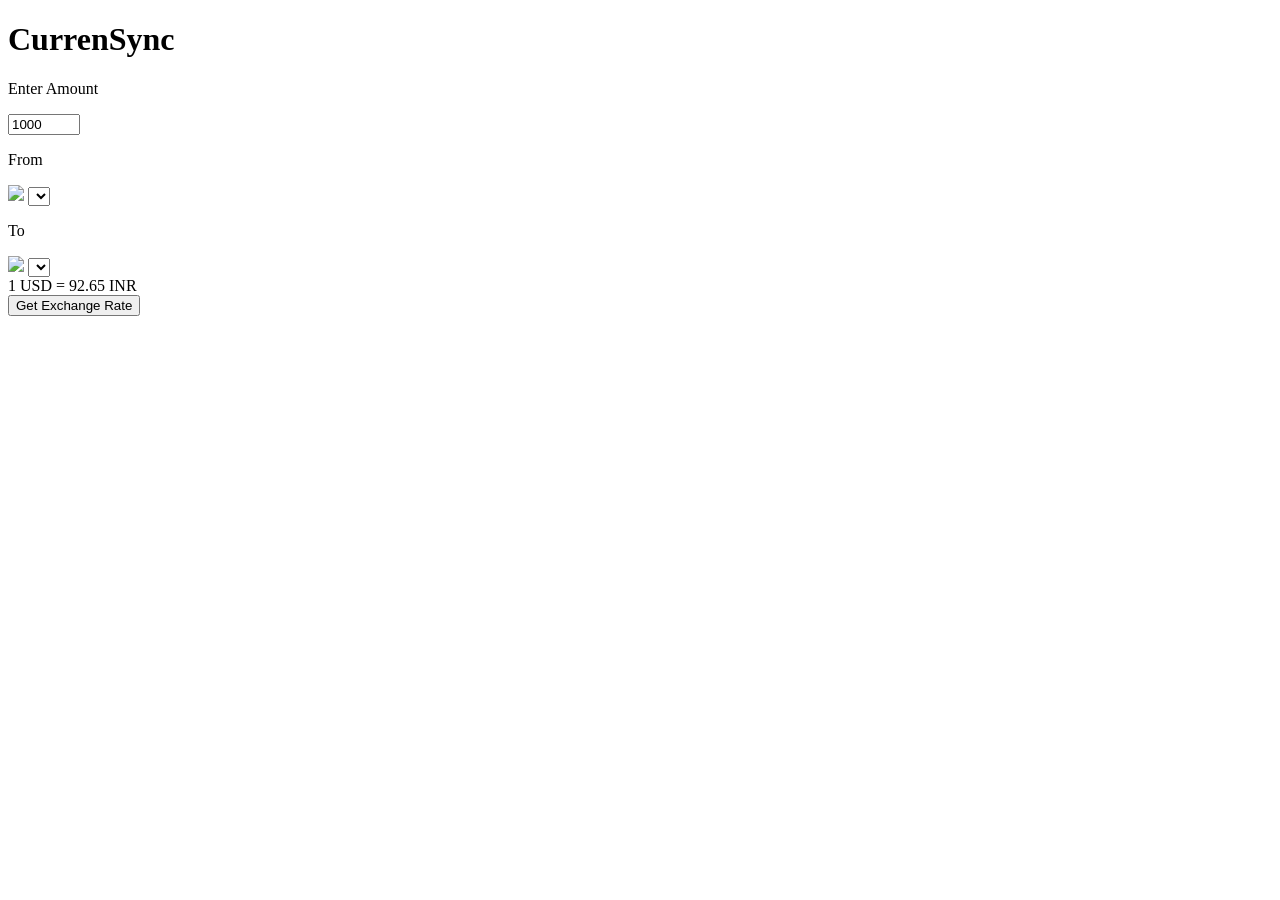
==== CurrenSync/index.html @ dc3b0efb "feat : add basic structure to the project" ====
<!doctype html>
<html lang="en">
  <head>
    <meta charset="UTF-8" />
    <meta name="viewport" content="width=device-width, initial-scale=1.0" />
    <title>CurrenSync - Fast Currency Converter</title>
    <link rel="stylesheet" href="style.css" />
    <link rel="preconnect" href="https://fonts.googleapis.com" />
    <link rel="preconnect" href="https://fonts.gstatic.com" crossorigin />
    <link
      href="https://fonts.googleapis.com/css2?family=Playfair+Display:ital,wght@0,400..900;1,400..900&display=swap"
      rel="stylesheet"
    />
    <link
      rel="stylesheet"
      href="https://cdnjs.cloudflare.com/ajax/libs/font-awesome/7.0.1/css/all.min.css"
      integrity="sha512-2SwdPD6INVrV/lHTZbO2nodKhrnDdJK9/kg2XD1r9uGqPo1cUbujc+IYdlYdEErWNu69gVcYgdxlmVmzTWnetw=="
      crossorigin="anonymous"
      referrerpolicy="no-referrer"
    />
  </head>
  <body>
    <h1>CurrenSync</h1>
    <main>
      <div class="container">
        <form action="">
          <div class="amount">
            <p>Enter Amount</p>
            <input
              type="number"
              name=""
              id=""
              min="1"
              max="20000"
              value="1000"
            />
          </div>
          <div class="dropdown">
            <div class="from">
              <p>From</p>
              <div class="select-container">
                <img src="https://flagsapi.com/US/shiny/64.png" />
                <select name="from" id=""></select>
              </div>
            </div>
            <i class="fa-solid fa-arrow-right-arrow-left"></i>
            <div class="to">
              <p>To</p>
              <div class="select-container">
                <img src="https://flagsapi.com/IN/shiny/64.png" />
                <select name="to" id=""></select>
              </div>
            </div>
          </div>
          <div class="display">1 USD = 92.65 INR</div>
          <button type="submit">Get Exchange Rate</button>
        </form>
      </div>
    </main>
    <script src="countryInfo.js"></script>
    <script src="script.js"></script>
  </body>
</html>
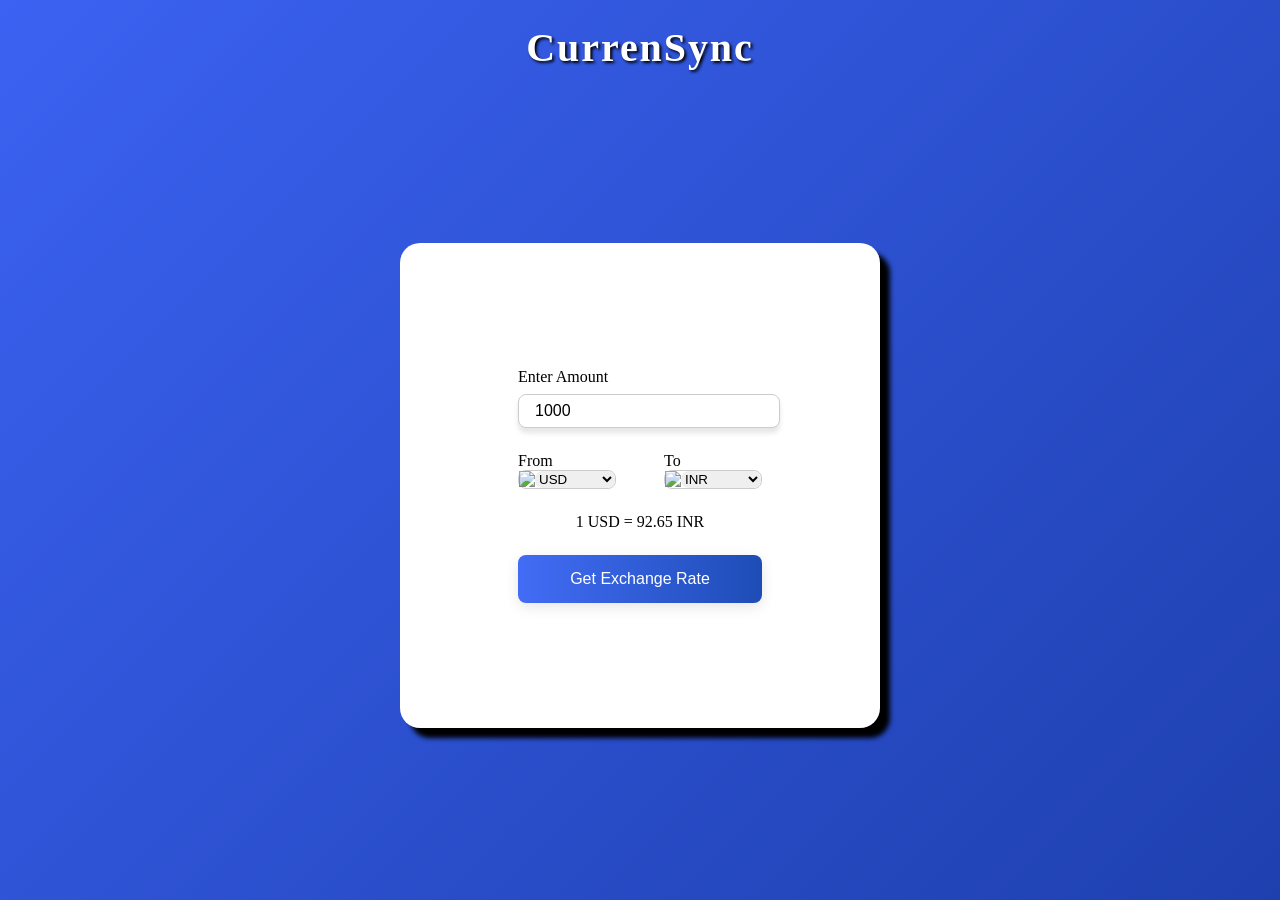
==== commit 5843ed48: "feat : add loader animation in CSS" ====
--- a/CurrenSync/index.html
+++ b/CurrenSync/index.html
@@ -53,6 +53,8 @@
             </div>
           </div>
           <div class="display">1 USD = 92.65 INR</div>
+          <div class="loader hidden"></div>
+
           <button type="submit">Get Exchange Rate</button>
         </form>
       </div>
--- a/CurrenSync/style.css
+++ b/CurrenSync/style.css
@@ -0,0 +1,143 @@
+* {
+  margin: 0;
+  padding: 0;
+}
+
+h1 {
+  text-align: center;
+  font-family: "Playfair Display", serif;
+  font-optical-sizing: auto;
+  font-weight: 700;
+  font-style: normal;
+  margin-top: 1.5rem;
+  color: white;
+  font-size: 2.5rem;
+  letter-spacing: 0.12rem;
+  text-shadow: 2px 2px 3px black;
+}
+
+body {
+  margin: 0;
+  height: 100vh;
+  display: flex;
+  flex-direction: column;
+  /* align-items: center; */
+  background: linear-gradient(135deg, #2563eb, #1d4ed8);
+  background: linear-gradient(135deg, #3b62f2 0%, #1e40af 100%);
+  min-height: 100vh;
+}
+
+main {
+  flex: 1;
+  display: flex;
+  justify-content: center;
+  align-items: center;
+}
+
+.container {
+  background-color: white;
+  border-radius: 1.25rem;
+  width: 100%;
+  max-width: 25rem;
+  display: flex;
+  justify-content: center;
+  align-items: center;
+  padding: 2.5rem;
+  min-height: 45vh;
+  box-shadow: 10px 10px 5px #000;
+  margin: 0 auto;
+}
+
+form {
+  margin: 2rem 0;
+}
+
+form select,
+input,
+button {
+  width: 100%;
+  border: none;
+  border-radius: 0.5rem;
+}
+
+form input {
+  border: 1px solid #ccc;
+  padding-left: 1rem;
+  height: 2rem;
+  font-size: 1rem;
+  margin-top: 0.5rem;
+  box-shadow: 0 5px 5px rgba(0, 0, 0, 0.1);
+}
+
+form button {
+  background-color: black;
+  background: linear-gradient(to right, #426cf5, #1e4db7);
+  height: 3rem;
+  padding: 0 3rem;
+  color: white;
+  width: 100%;
+  font-size: 1rem;
+  cursor: pointer;
+  margin-top: 1.54rem;
+  box-shadow: 0 4px 14px 0 rgba(0, 0, 0, 0.1);
+}
+
+form button:hover {
+  background-color: #1d4ed8;
+  transform: scale(1.05);
+  filter: brightness(1.1);
+  box-shadow: 0 10px 20px rgba(0, 0, 0, 0.2);
+}
+
+.dropdown {
+  display: flex;
+  justify-content: space-between;
+  align-items: center;
+  margin-top: 1.5rem;
+}
+
+.display {
+  margin-top: 1.5rem;
+  text-align: center;
+}
+
+.select-container img {
+  max-width: 2.5rem;
+}
+
+.select-container {
+  display: flex;
+  width: 6rem;
+  justify-content: center;
+  border-radius: 0.5rem;
+  border: 1px solid #ccc;
+}
+
+.dropdown i {
+  font-size: 1.5rem;
+  margin-top: 2rem;
+  padding: 0 1.5rem;
+}
+
+.loader {
+  width: 40px;
+  height: 40px;
+  border: 5px solid #ddd;
+  border-top: 5px solid #4caf50; /* main color */
+  border-radius: 50%;
+  animation: spin 1s linear infinite;
+  margin: 20px auto;
+}
+
+@keyframes spin {
+  0% {
+    transform: rotate(0deg);
+  }
+  100% {
+    transform: rotate(360deg);
+  }
+}
+
+.hidden {
+  display: none;
+}
